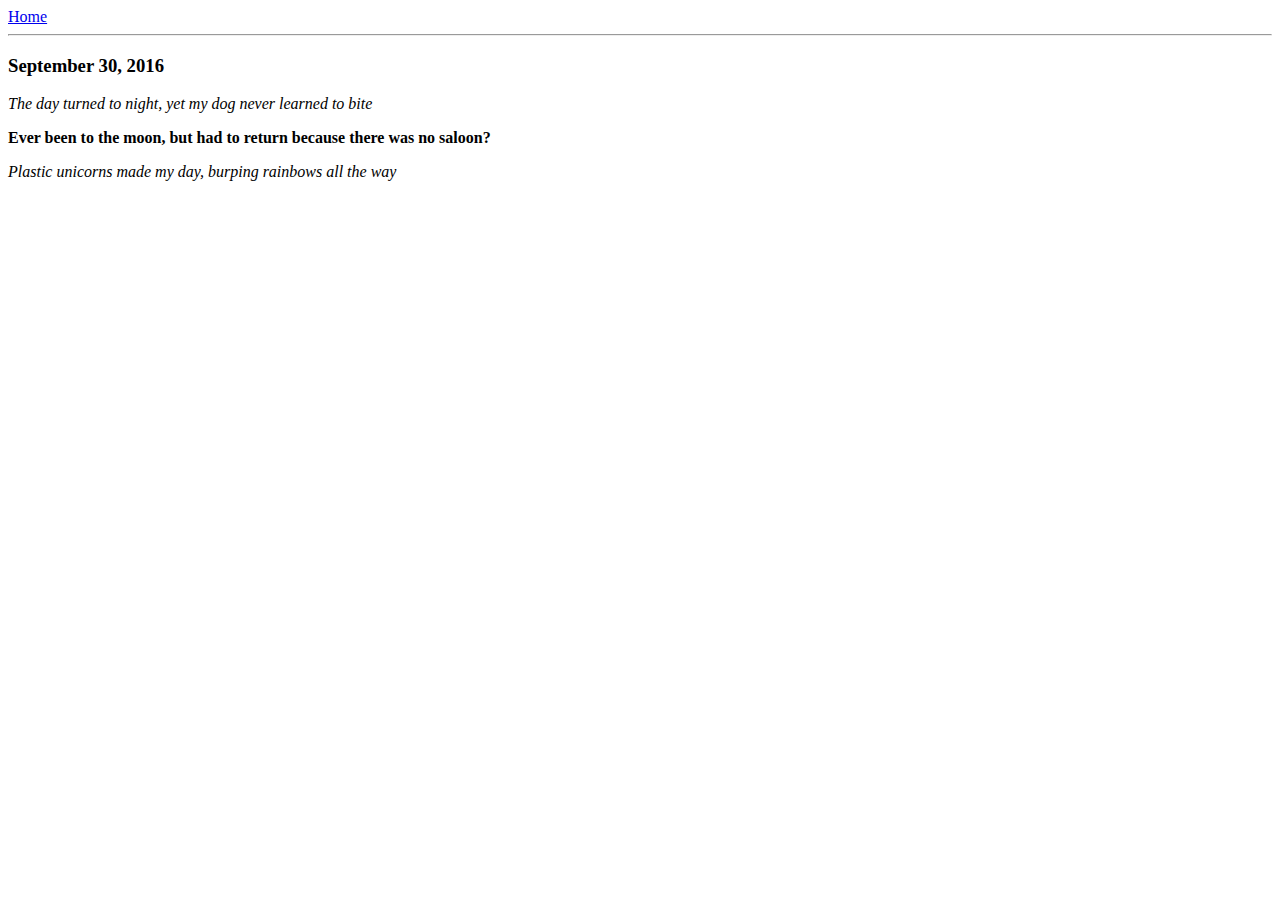
==== ui/page1.html @ be2d9304 "[imad-console] Updates ui/page1.html" ====
<html>
    <head>
        <title>Page 1 | emwhack</title>
       
    </head>
    <body>
        <div>
            <a href='/'>Home</a>
        </div>
        <hr/>
        <div>
            <h3>September 30, 2016</h3>
        </div>
        <div>
            <p><i>The day turned to night, yet my dog never learned to bite</i></p>
        <div>
            <p><b>Ever been to the moon, but had to return because there was no saloon?</b></p>
        </div>
        <div>
            <p><i>Plastic unicorns made my day, burping rainbows all the way</i></p>
        </div>
        </div>
    </body>
</html>
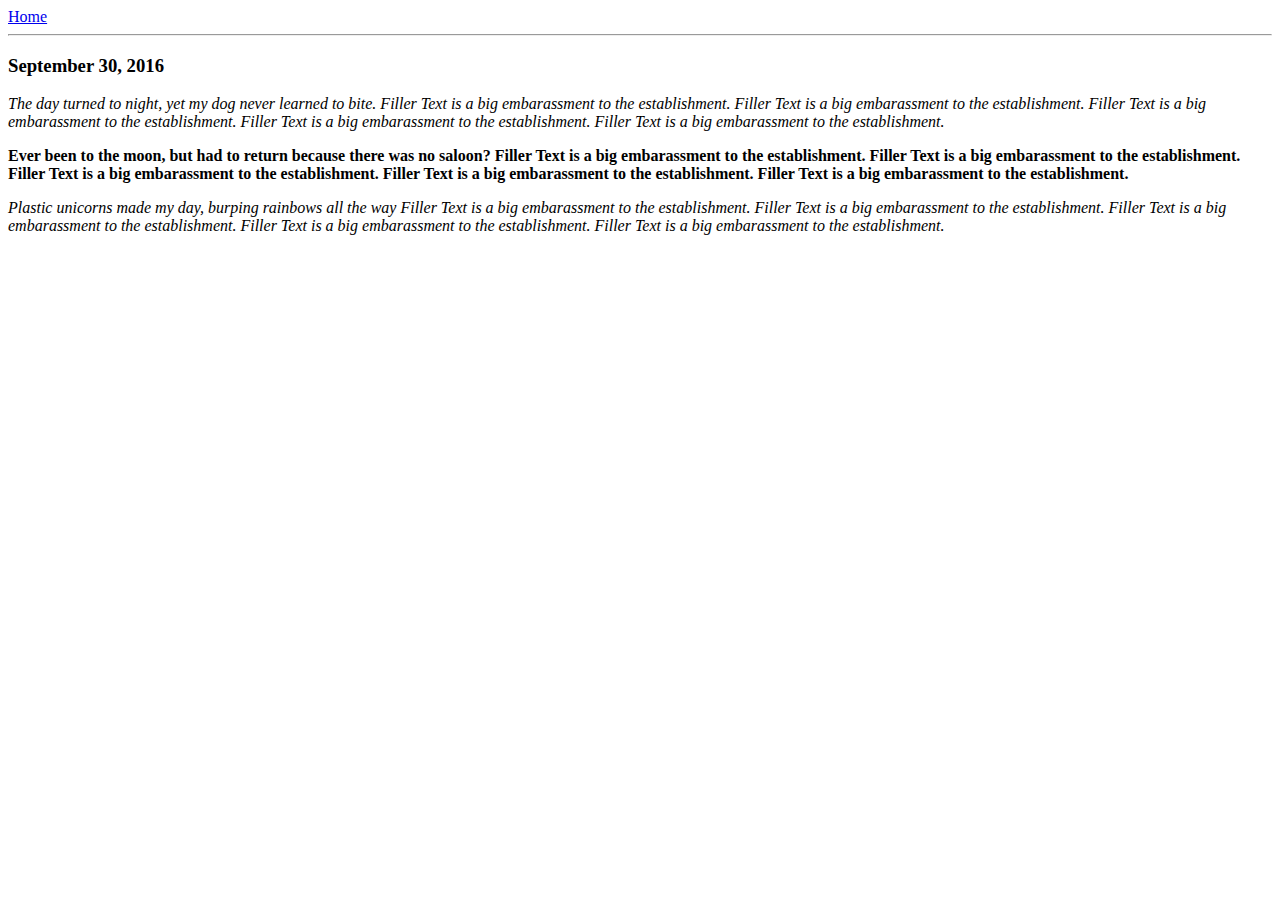
==== commit 12515d06: "[imad-console] Updates ui/page1.html" ====
--- a/ui/page1.html
+++ b/ui/page1.html
@@ -1,7 +1,7 @@
 <html>
     <head>
         <title>Page 1 | emwhack</title>
-       
+        <meta name="viewport" content="width=device-width, initial-scale=1"/>
     </head>
     <body>
         <div>
@@ -12,12 +12,12 @@
             <h3>September 30, 2016</h3>
         </div>
         <div>
-            <p><i>The day turned to night, yet my dog never learned to bite</i></p>
+            <p><i>The day turned to night, yet my dog never learned to bite. Filler Text is a big embarassment to the establishment. Filler Text is a big embarassment to the establishment. Filler Text is a big embarassment to the establishment. Filler Text is a big embarassment to the establishment. Filler Text is a big embarassment to the establishment.</i></p>
         <div>
-            <p><b>Ever been to the moon, but had to return because there was no saloon?</b></p>
+            <p><b>Ever been to the moon, but had to return because there was no saloon? Filler Text is a big embarassment to the establishment. Filler Text is a big embarassment to the establishment. Filler Text is a big embarassment to the establishment. Filler Text is a big embarassment to the establishment. Filler Text is a big embarassment to the establishment.</b></p>
         </div>
         <div>
-            <p><i>Plastic unicorns made my day, burping rainbows all the way</i></p>
+            <p><i>Plastic unicorns made my day, burping rainbows all the way Filler Text is a big embarassment to the establishment. Filler Text is a big embarassment to the establishment. Filler Text is a big embarassment to the establishment. Filler Text is a big embarassment to the establishment. Filler Text is a big embarassment to the establishment.</i></p>
         </div>
         </div>
     </body>
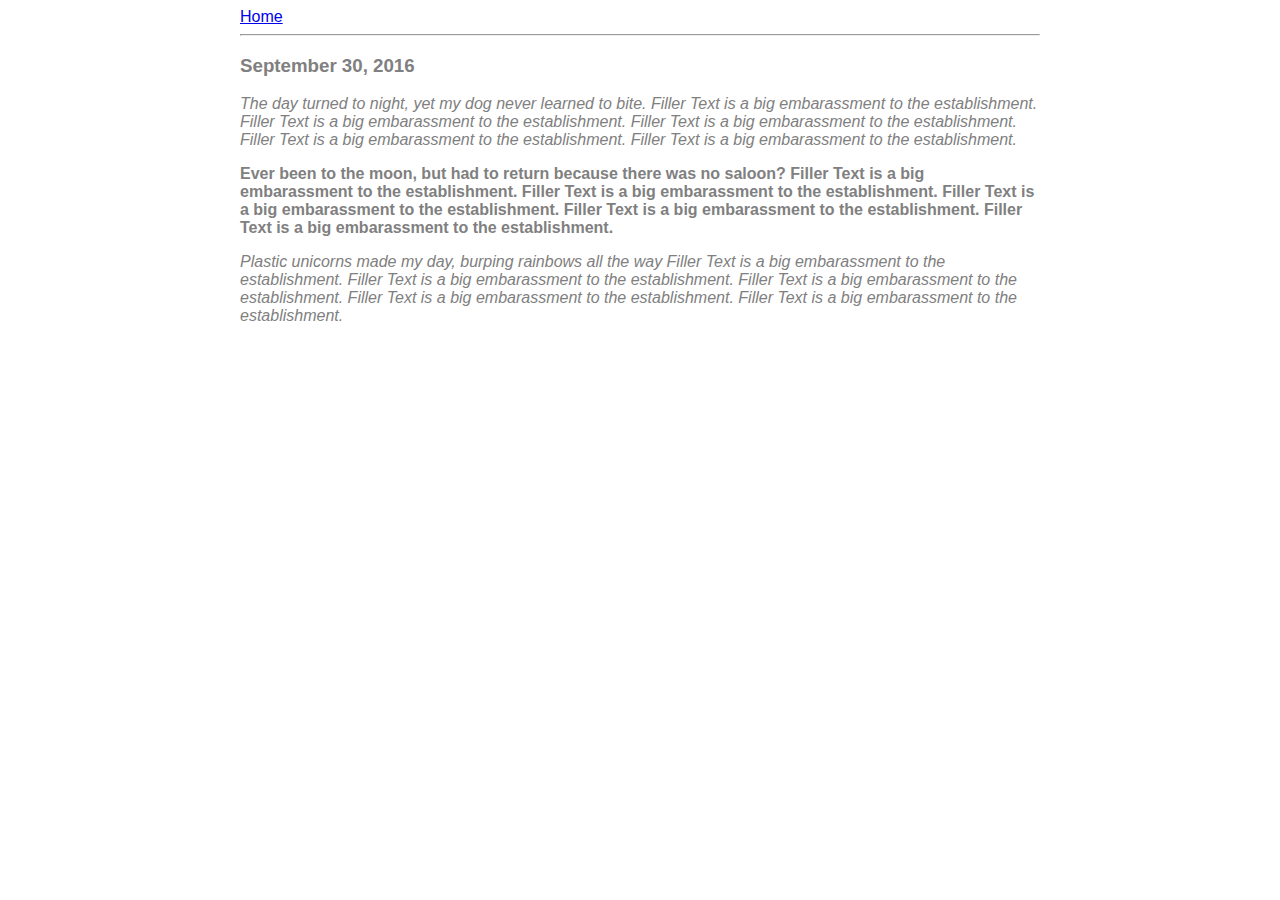
==== commit 061b0f9c: "[imad-console] Updates ui/page1.html" ====
--- a/ui/page1.html
+++ b/ui/page1.html
@@ -2,23 +2,34 @@
     <head>
         <title>Page 1 | emwhack</title>
         <meta name="viewport" content="width=device-width, initial-scale=1"/>
+        <style>
+            .container{
+                max-width: 800px;
+                margin: 0 auto;
+                color: grey;
+                font-family: sans-serif;
+            }
+            
+        </style>
     </head>
     <body>
-        <div>
-            <a href='/'>Home</a>
-        </div>
-        <hr/>
-        <div>
-            <h3>September 30, 2016</h3>
-        </div>
-        <div>
-            <p><i>The day turned to night, yet my dog never learned to bite. Filler Text is a big embarassment to the establishment. Filler Text is a big embarassment to the establishment. Filler Text is a big embarassment to the establishment. Filler Text is a big embarassment to the establishment. Filler Text is a big embarassment to the establishment.</i></p>
-        <div>
-            <p><b>Ever been to the moon, but had to return because there was no saloon? Filler Text is a big embarassment to the establishment. Filler Text is a big embarassment to the establishment. Filler Text is a big embarassment to the establishment. Filler Text is a big embarassment to the establishment. Filler Text is a big embarassment to the establishment.</b></p>
-        </div>
-        <div>
-            <p><i>Plastic unicorns made my day, burping rainbows all the way Filler Text is a big embarassment to the establishment. Filler Text is a big embarassment to the establishment. Filler Text is a big embarassment to the establishment. Filler Text is a big embarassment to the establishment. Filler Text is a big embarassment to the establishment.</i></p>
-        </div>
+        <div class="container">
+            <div>
+                <a href='/'>Home</a>
+            </div>
+            <hr/>
+            <div>
+                <h3>September 30, 2016</h3>
+            </div>
+            <div>
+                <p><i>The day turned to night, yet my dog never learned to bite. Filler Text is a big embarassment to the establishment. Filler Text is a big embarassment to the establishment. Filler Text is a big embarassment to the establishment. Filler Text is a big embarassment to the establishment. Filler Text is a big embarassment to the establishment.</i></p>
+            <div>
+                <p><b>Ever been to the moon, but had to return because there was no saloon? Filler Text is a big embarassment to the establishment. Filler Text is a big embarassment to the establishment. Filler Text is a big embarassment to the establishment. Filler Text is a big embarassment to the establishment. Filler Text is a big embarassment to the establishment.</b></p>
+            </div>
+            <div>
+                <p><i>Plastic unicorns made my day, burping rainbows all the way Filler Text is a big embarassment to the establishment. Filler Text is a big embarassment to the establishment. Filler Text is a big embarassment to the establishment. Filler Text is a big embarassment to the establishment. Filler Text is a big embarassment to the establishment.</i></p>
+            </div>
+            </div>
         </div>
     </body>
 </html>
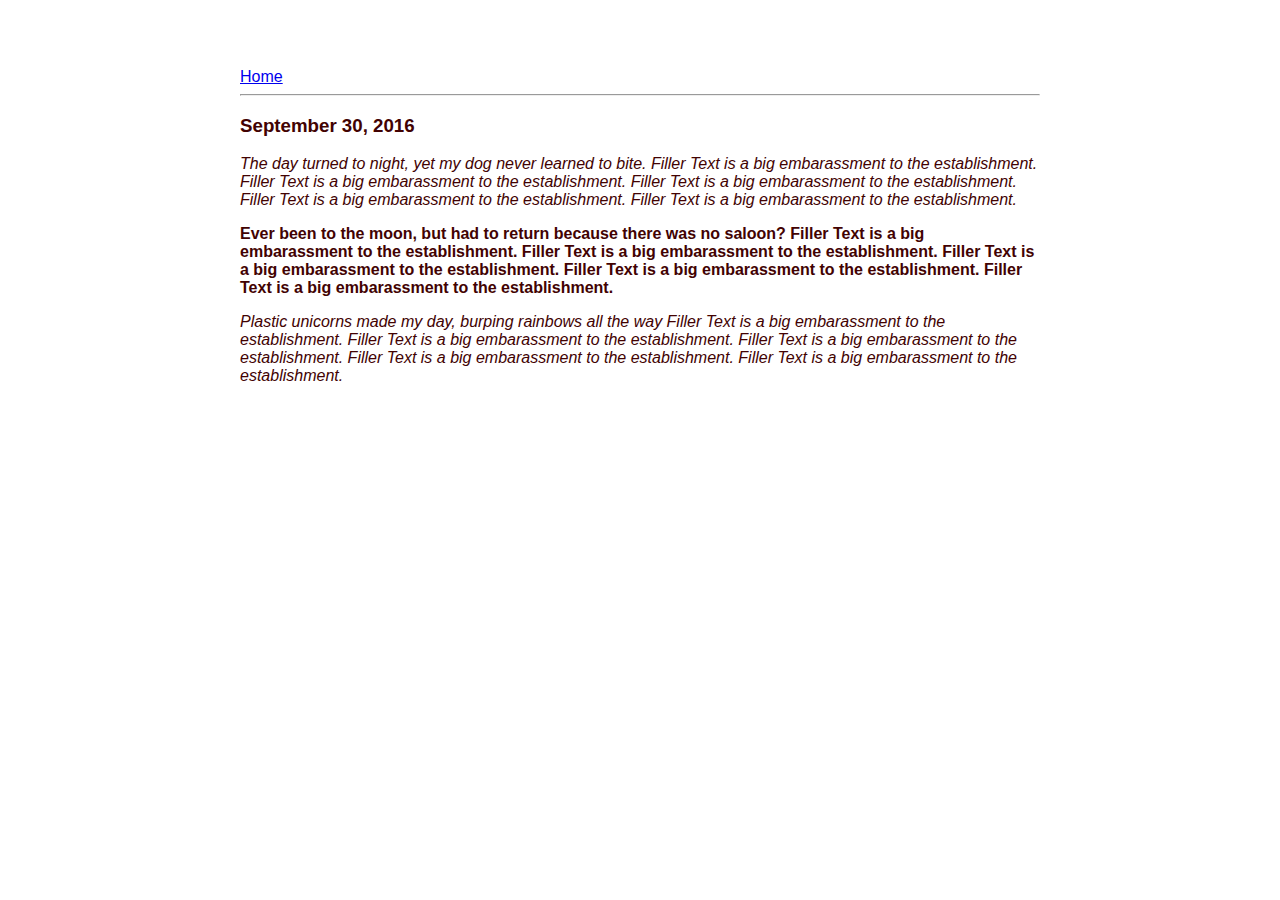
==== commit 4d5cf744: "[imad-console] Updates ui/page1.html" ====
--- a/ui/page1.html
+++ b/ui/page1.html
@@ -4,10 +4,13 @@
         <meta name="viewport" content="width=device-width, initial-scale=1"/>
         <style>
             .container{
-                max-width: 800px;
-                margin: 0 auto;
-                color: grey;
-                font-family: sans-serif;
+                   max-width: 800px;
+                   margin: 0 auto;
+                   color: #420202;
+                   font-family: sans-serif;
+                   padding-top: 60px;
+                   padding-left: 20px;
+                   padding-right: 20px;
             }
             
         </style>
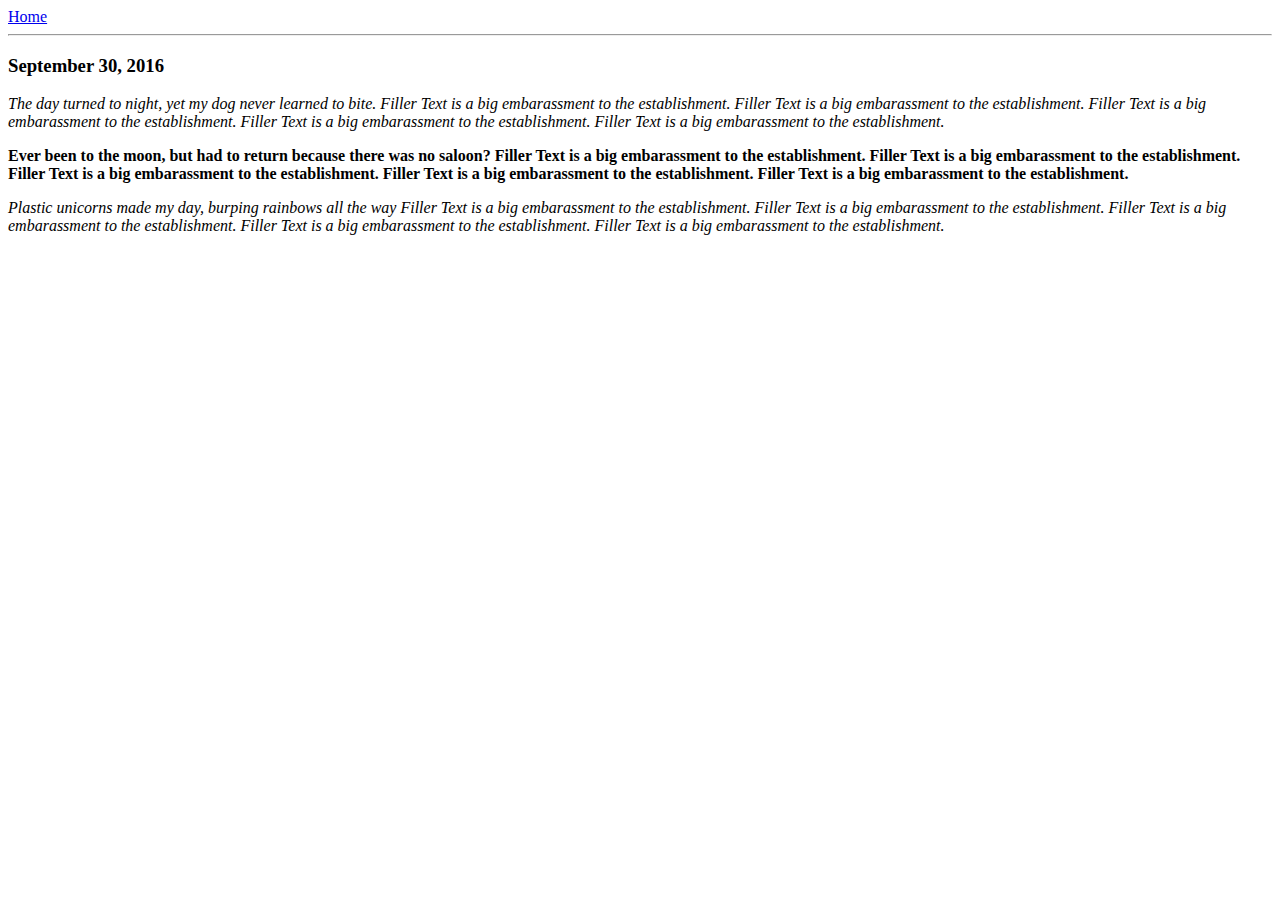
==== commit 11d273c9: "[imad-console] Updates ui/page1.html" ====
--- a/ui/page1.html
+++ b/ui/page1.html
@@ -2,18 +2,7 @@
     <head>
         <title>Page 1 | emwhack</title>
         <meta name="viewport" content="width=device-width, initial-scale=1"/>
-        <style>
-            .container{
-                   max-width: 800px;
-                   margin: 0 auto;
-                   color: #420202;
-                   font-family: sans-serif;
-                   padding-top: 60px;
-                   padding-left: 20px;
-                   padding-right: 20px;
-            }
-            
-        </style>
+         <link href="/ui/style.css" rel="stylesheet" />
     </head>
     <body>
         <div class="container">
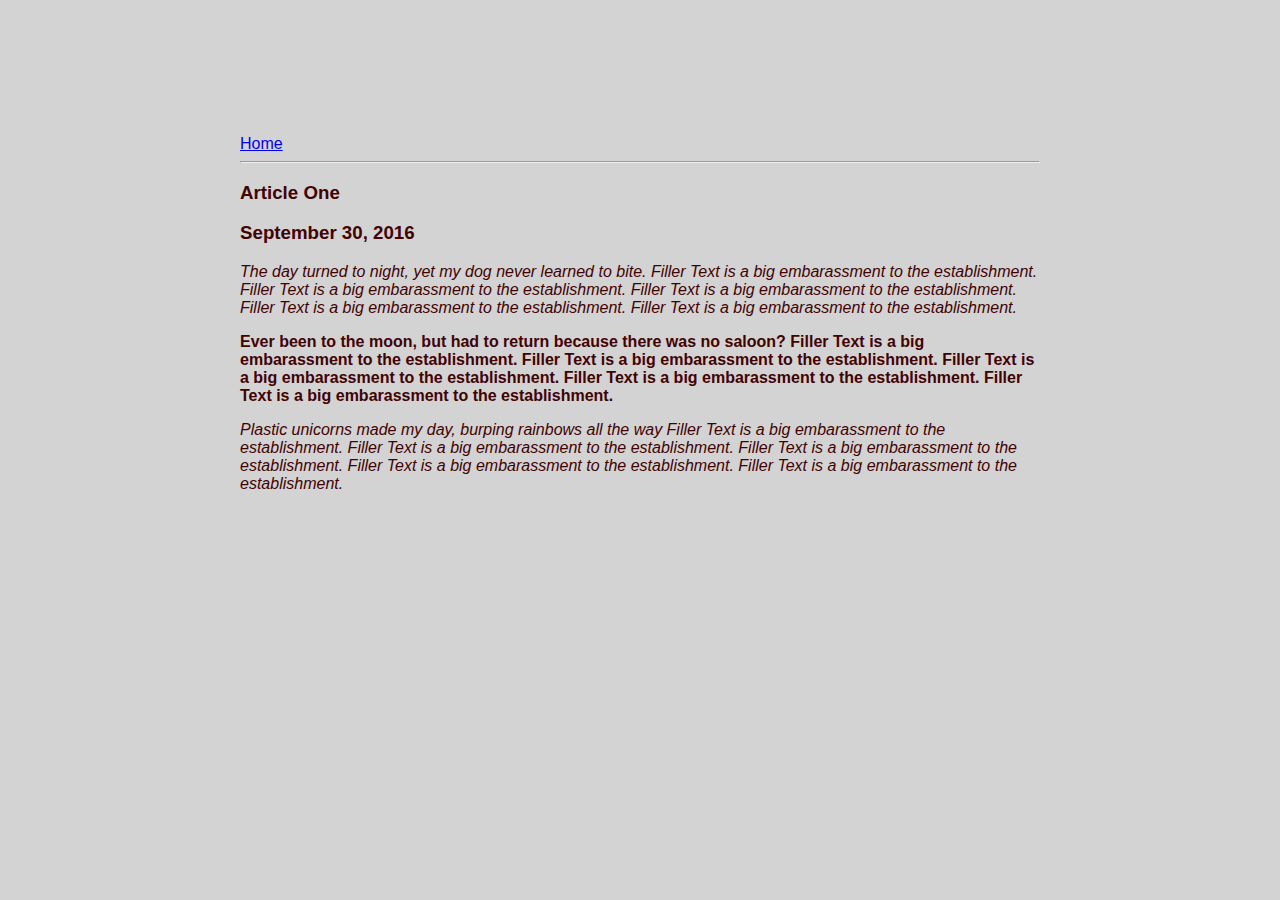
==== commit bf8110e1: "[imad-console] Updates ui/page1.html" ====
--- a/ui/page1.html
+++ b/ui/page1.html
@@ -10,6 +10,9 @@
                 <a href='/'>Home</a>
             </div>
             <hr/>
+            <div>
+                <h3>Article One</h3>
+               </div>
             <div>
                 <h3>September 30, 2016</h3>
             </div>
--- a/ui/style.css
+++ b/ui/style.css
@@ -0,0 +1,32 @@
+body {
+    font-family: sans-serif;
+    background-color: lightgrey;
+    margin-top: 75px;
+}
+
+.center {
+    text-align: center;
+}
+
+.text-big {
+    font-size: 300%;
+}
+
+.bold {
+    font-weight: bold;
+}
+
+.img-medium {
+    height: 200px;
+}
+
+.container{
+               max-width: 800px;
+               margin: 0 auto;
+               color: #420202;
+               font-family: sans-serif;
+               padding-top: 60px;
+               padding-left: 20px;
+               padding-right: 20px;
+        }
+        
